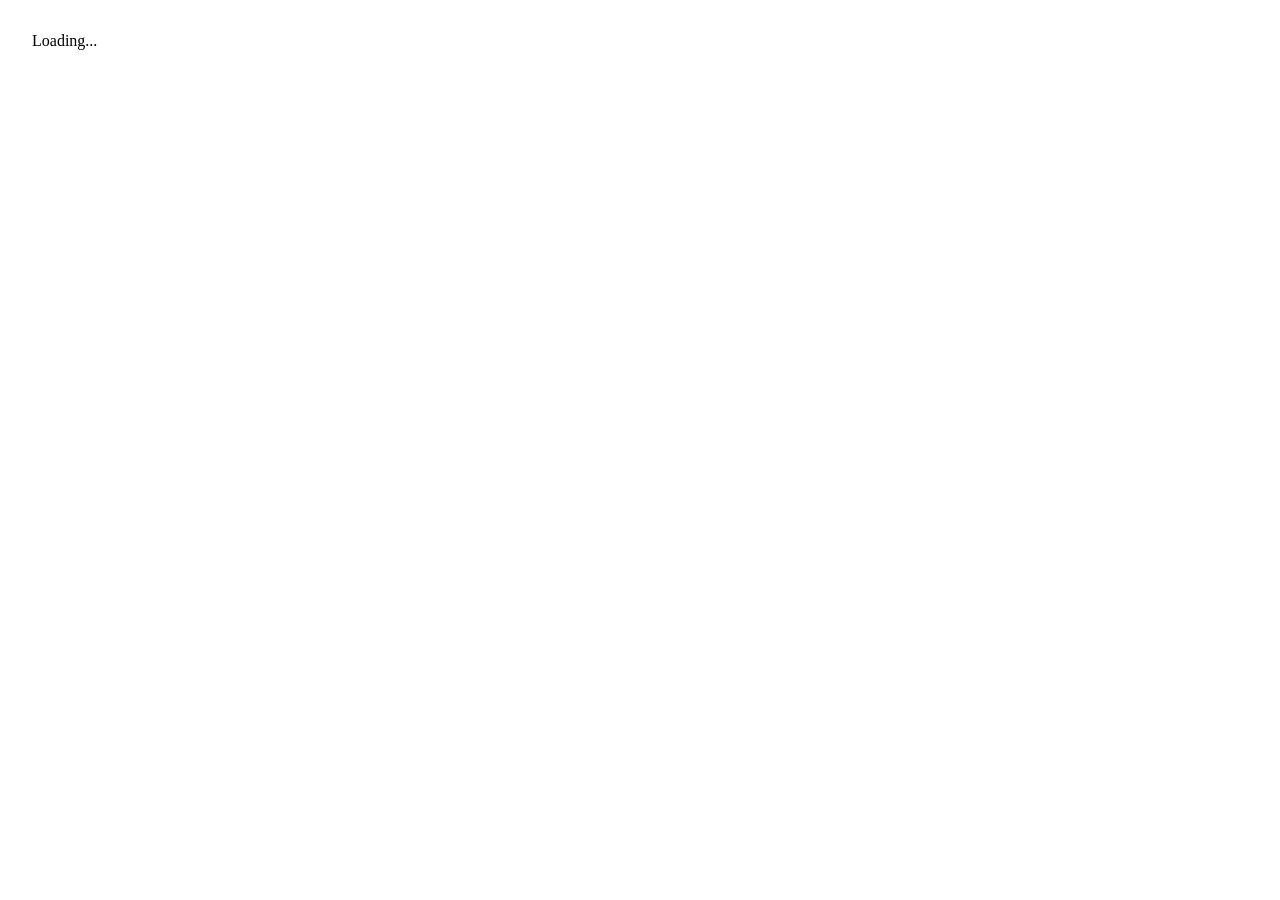
==== index.html @ e6bd3fe4 "initial setup to run angular 2 app" ====
<html>
  <head>
    <title>Angular 2 QuickStart</title>
    <meta charset="UTF-8">
    <meta name="viewport" content="width=device-width, initial-scale=1">
    <link rel="stylesheet" href="styles.css">
    <!-- 1. Load libraries -->
     <!-- Polyfill(s) for older browsers -->
    <script src="node_modules/core-js/client/shim.min.js"></script>
    <script src="node_modules/zone.js/dist/zone.js"></script>
    <script src="node_modules/reflect-metadata/Reflect.js"></script>
    <script src="node_modules/systemjs/dist/system.src.js"></script>
    <!-- 2. Configure SystemJS -->
    <script src="systemjs.config.js"></script>
    <script>
      System.import('app').catch(function(err){ console.error(err); });
    </script>
  </head>
  <!-- 3. Display the application -->
  <body>
    <my-app>Loading...</my-app>
  </body>
</html>
---- styles.css ----
/* Master Styles */
h1 {
  color: #369;
  font-family: Arial, Helvetica, sans-serif;
  font-size: 250%;
}
h2, h3 {
  color: #444;
  font-family: Arial, Helvetica, sans-serif;
  font-weight: lighter;
}
body {
  margin: 2em;
}
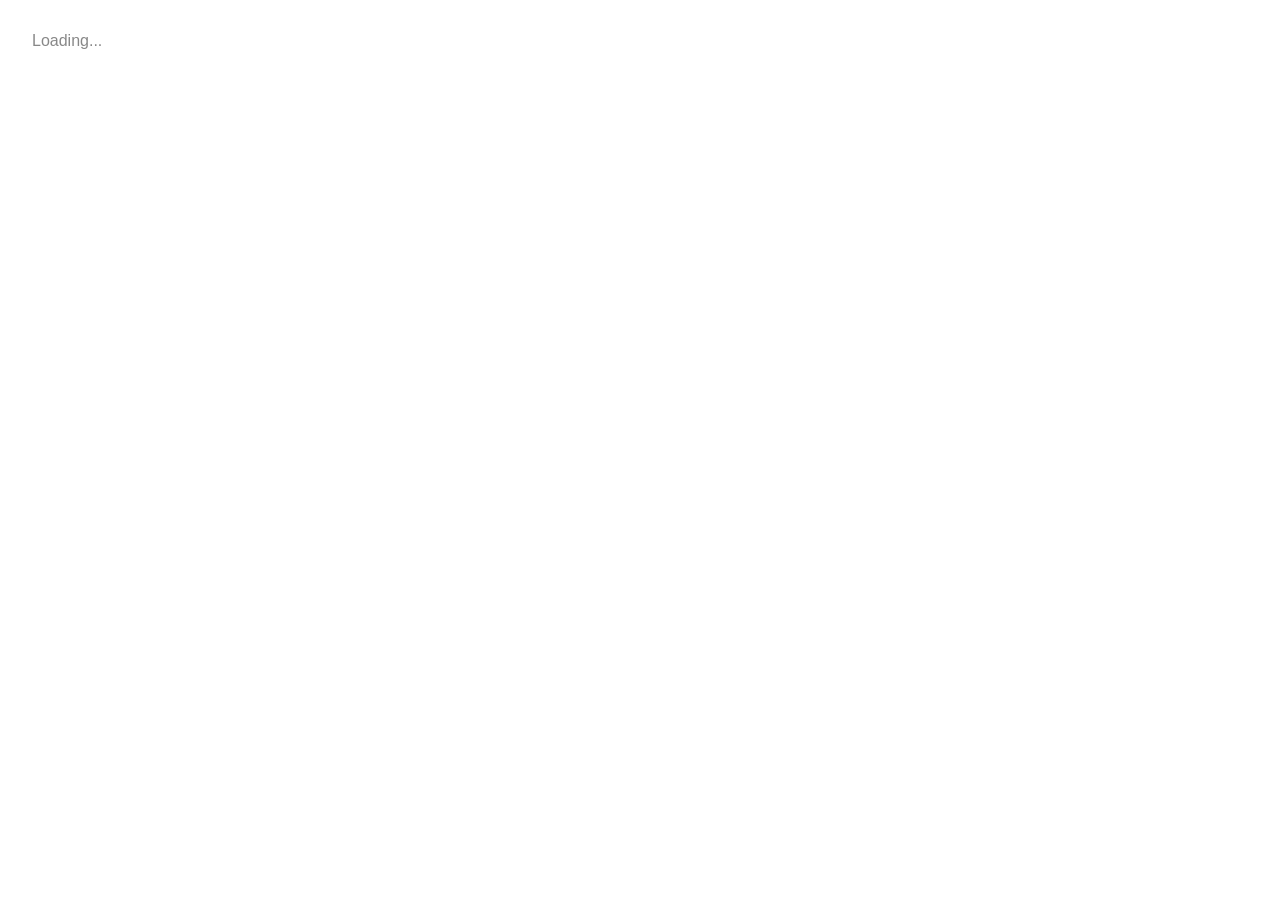
==== commit 863a9f43: "app & heroes component modified" ====
--- a/index.html
+++ b/index.html
@@ -1,23 +1,29 @@
 <html>
-  <head>
-    <title>Angular 2 QuickStart</title>
-    <meta charset="UTF-8">
-    <meta name="viewport" content="width=device-width, initial-scale=1">
-    <link rel="stylesheet" href="styles.css">
-    <!-- 1. Load libraries -->
-     <!-- Polyfill(s) for older browsers -->
-    <script src="node_modules/core-js/client/shim.min.js"></script>
-    <script src="node_modules/zone.js/dist/zone.js"></script>
-    <script src="node_modules/reflect-metadata/Reflect.js"></script>
-    <script src="node_modules/systemjs/dist/system.src.js"></script>
-    <!-- 2. Configure SystemJS -->
-    <script src="systemjs.config.js"></script>
-    <script>
-      System.import('app').catch(function(err){ console.error(err); });
-    </script>
-  </head>
-  <!-- 3. Display the application -->
-  <body>
-    <my-app>Loading...</my-app>
-  </body>
-</html>
+
+<head>
+   <base href="/">
+  <title>Angular 2 QuickStart</title>
+  <meta charset="UTF-8">
+  <meta name="viewport" content="width=device-width, initial-scale=1">
+  <link rel="stylesheet" href="styles.css">
+  <!-- 1. Load libraries -->
+  <!-- Polyfill(s) for older browsers -->
+  <script src="node_modules/core-js/client/shim.min.js"></script>
+  <script src="node_modules/zone.js/dist/zone.js"></script>
+  <script src="node_modules/reflect-metadata/Reflect.js"></script>
+  <script src="node_modules/systemjs/dist/system.src.js"></script>
+  <!-- 2. Configure SystemJS -->
+  <script src="systemjs.config.js"></script>
+  <script>
+    System.import('app').catch(function(err) {
+      console.error(err);
+    });
+  </script>
+</head>
+<!-- 3. Display the application -->
+
+<body>
+  <my-app>Loading...</my-app>
+</body>
+
+</html>
--- a/styles.css
+++ b/styles.css
@@ -12,3 +12,137 @@
 body {
   margin: 2em;
 }
+body, input[text], button {
+  color: #888;
+  font-family: Cambria, Georgia;
+}
+a {
+  cursor: pointer;
+  cursor: hand;
+}
+button {
+  font-family: Arial;
+  background-color: #eee;
+  border: none;
+  padding: 5px 10px;
+  border-radius: 4px;
+  cursor: pointer;
+  cursor: hand;
+}
+button:hover {
+  background-color: #cfd8dc;
+}
+button:disabled {
+  background-color: #eee;
+  color: #aaa;
+  cursor: auto;
+}
+
+/* Navigation link styles */
+nav a {
+  padding: 5px 10px;
+  text-decoration: none;
+  margin-top: 10px;
+  display: inline-block;
+  background-color: #eee;
+  border-radius: 4px;
+}
+nav a:visited, a:link {
+  color: #607D8B;
+}
+nav a:hover {
+  color: #039be5;
+  background-color: #CFD8DC;
+}
+nav a.active {
+  color: #039be5;
+}
+
+/* items class */
+.items {
+  margin: 0 0 2em 0;
+  list-style-type: none;
+  padding: 0;
+  width: 24em;
+}
+.items li {
+  cursor: pointer;
+  position: relative;
+  left: 0;
+  background-color: #EEE;
+  margin: .5em;
+  padding: .3em 0;
+  height: 1.6em;
+  border-radius: 4px;
+}
+.items li:hover {
+  color: #607D8B;
+  background-color: #DDD;
+  left: .1em;
+}
+.items li.selected:hover {
+  background-color: #BBD8DC;
+  color: white;
+}
+.items .text {
+  position: relative;
+  top: -3px;
+}
+.items {
+  margin: 0 0 2em 0;
+  list-style-type: none;
+  padding: 0;
+  width: 24em;
+}
+.items li {
+  cursor: pointer;
+  position: relative;
+  left: 0;
+  background-color: #EEE;
+  margin: .5em;
+  padding: .3em 0;
+  height: 1.6em;
+  border-radius: 4px;
+}
+.items li:hover {
+  color: #607D8B;
+  background-color: #DDD;
+  left: .1em;
+}
+.items li.selected {
+  background-color: #CFD8DC;
+  color: white;
+}
+
+.items li.selected:hover {
+  background-color: #BBD8DC;
+}
+.items .text {
+  position: relative;
+  top: -3px;
+}
+.items .badge {
+  display: inline-block;
+  font-size: small;
+  color: white;
+  padding: 0.8em 0.7em 0 0.7em;
+  background-color: #607D8B;
+  line-height: 1em;
+  position: relative;
+  left: -1px;
+  top: -4px;
+  height: 1.8em;
+  margin-right: .8em;
+  border-radius: 4px 0 0 4px;
+}
+/* everywhere else */
+* {
+  font-family: Arial, Helvetica, sans-serif;
+}
+
+
+/*
+Copyright 2016 Google Inc. All Rights Reserved.
+Use of this source code is governed by an MIT-style license that
+can be found in the LICENSE file at http://angular.io/license
+*/
